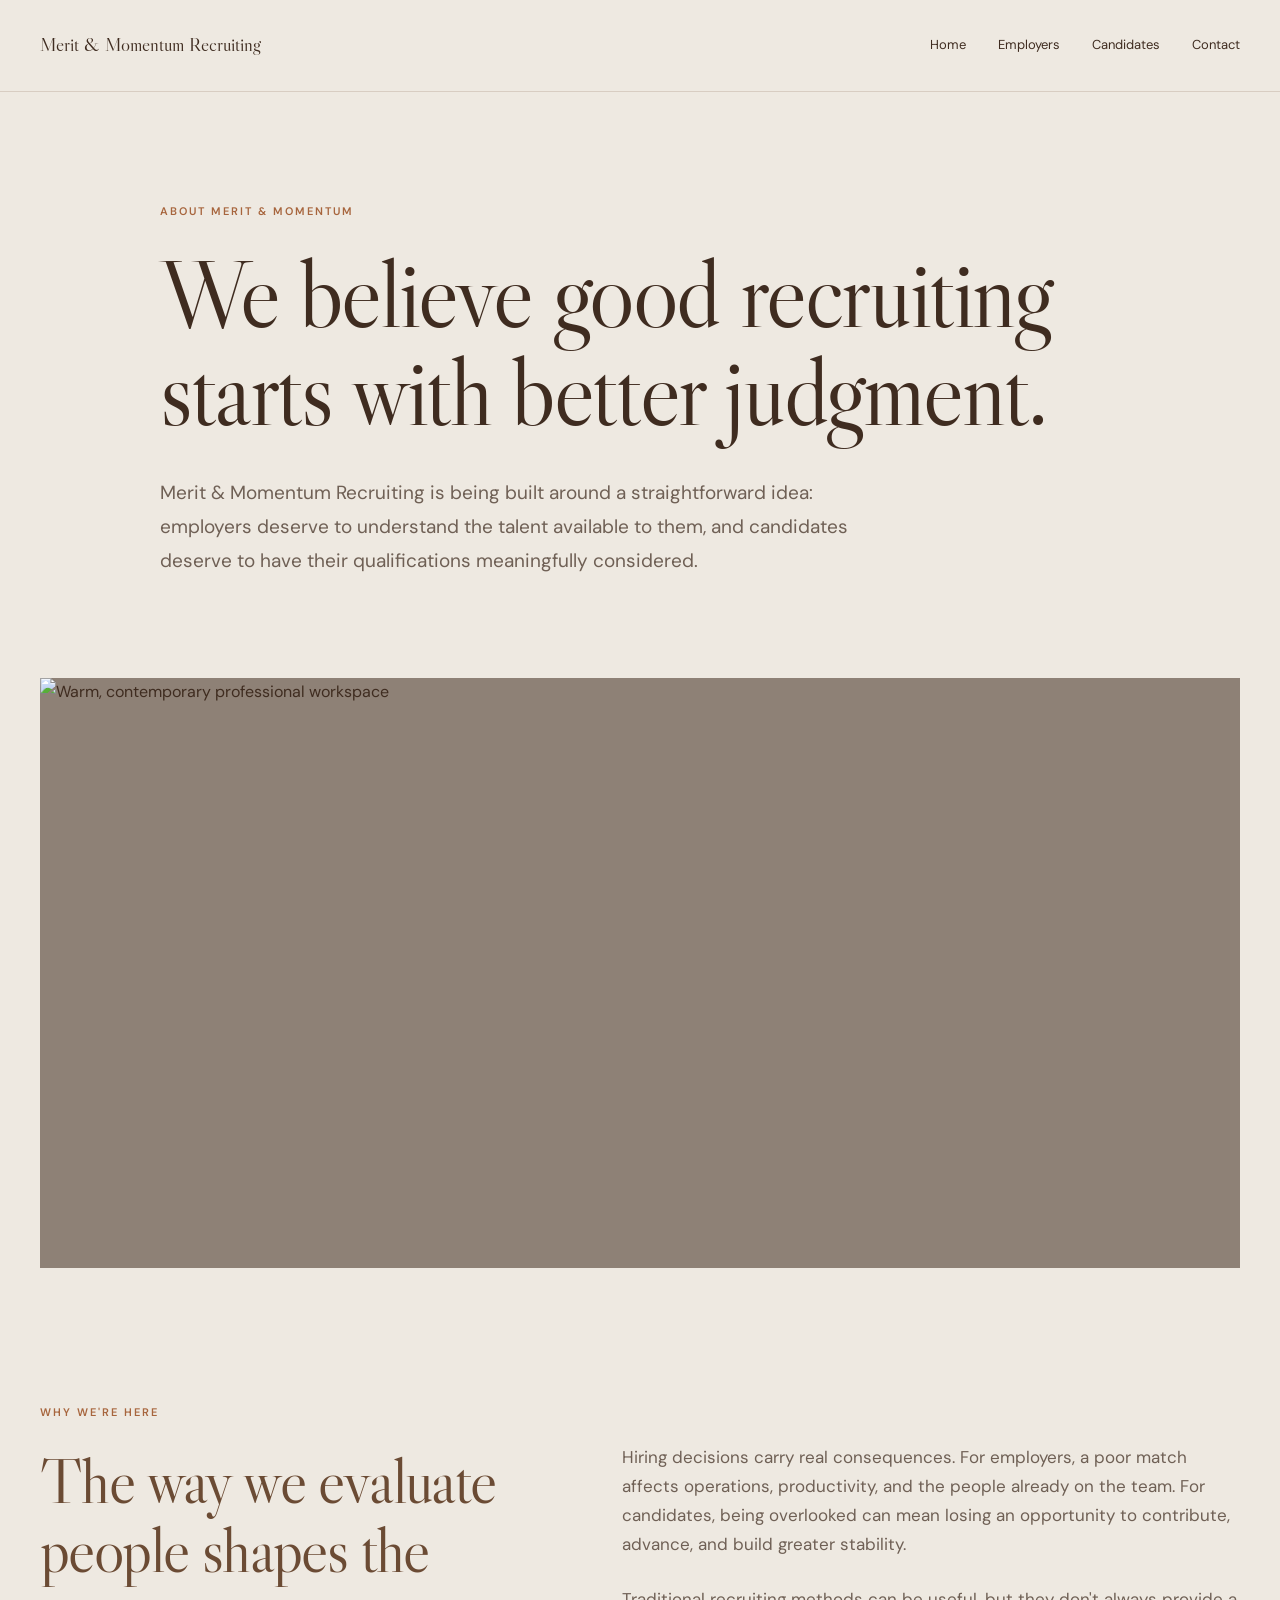
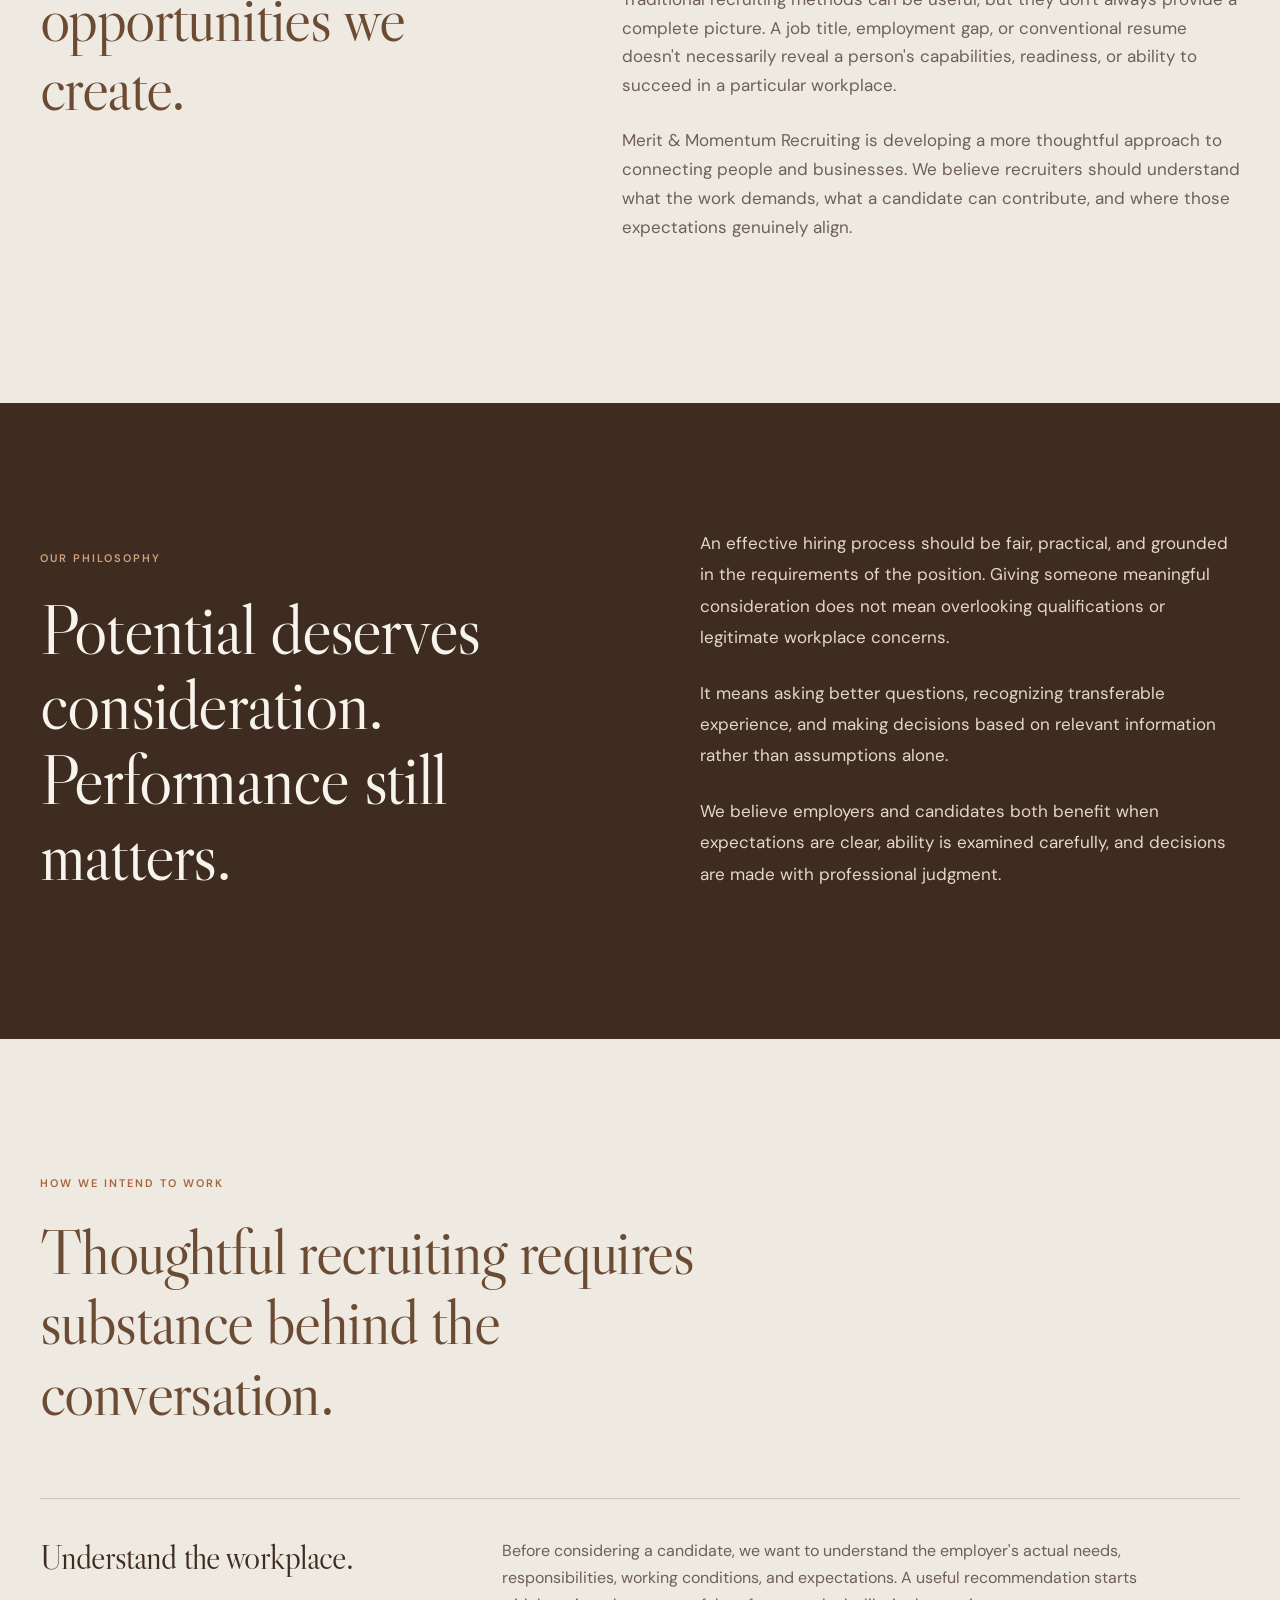
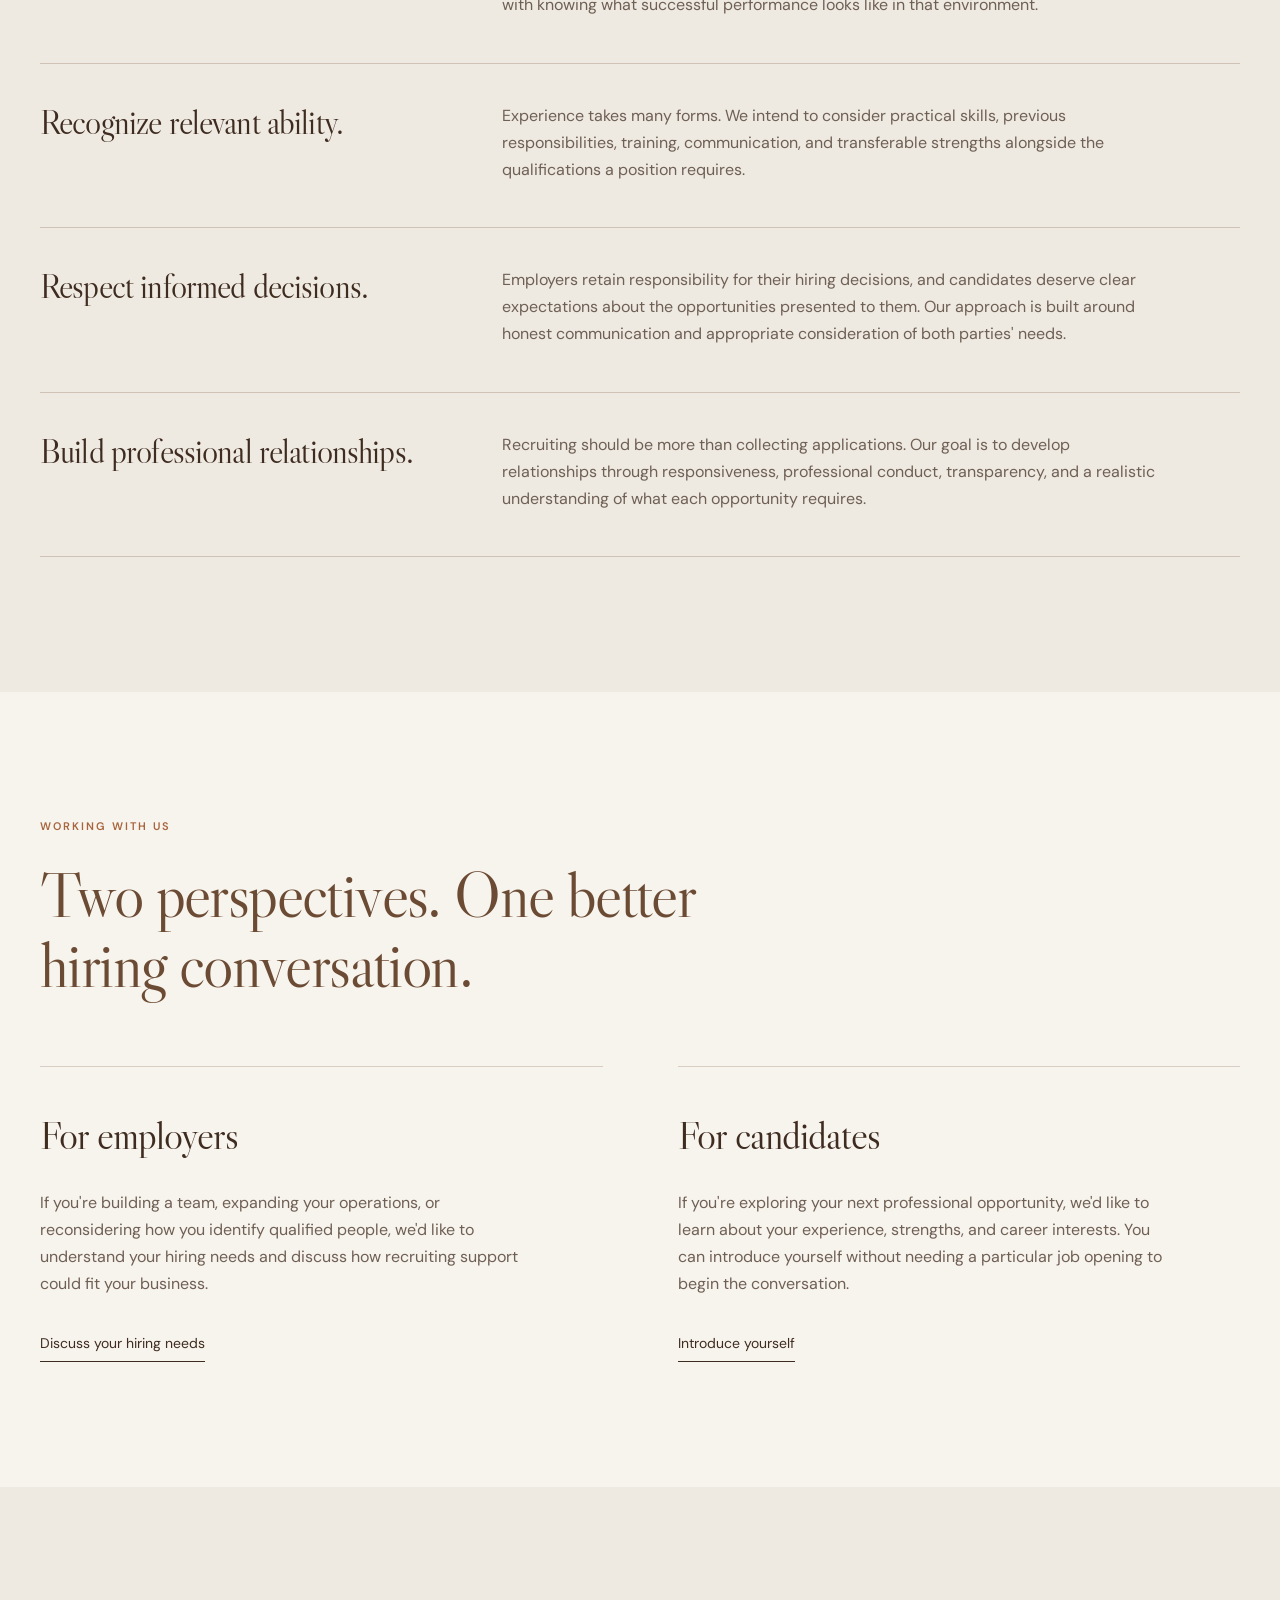
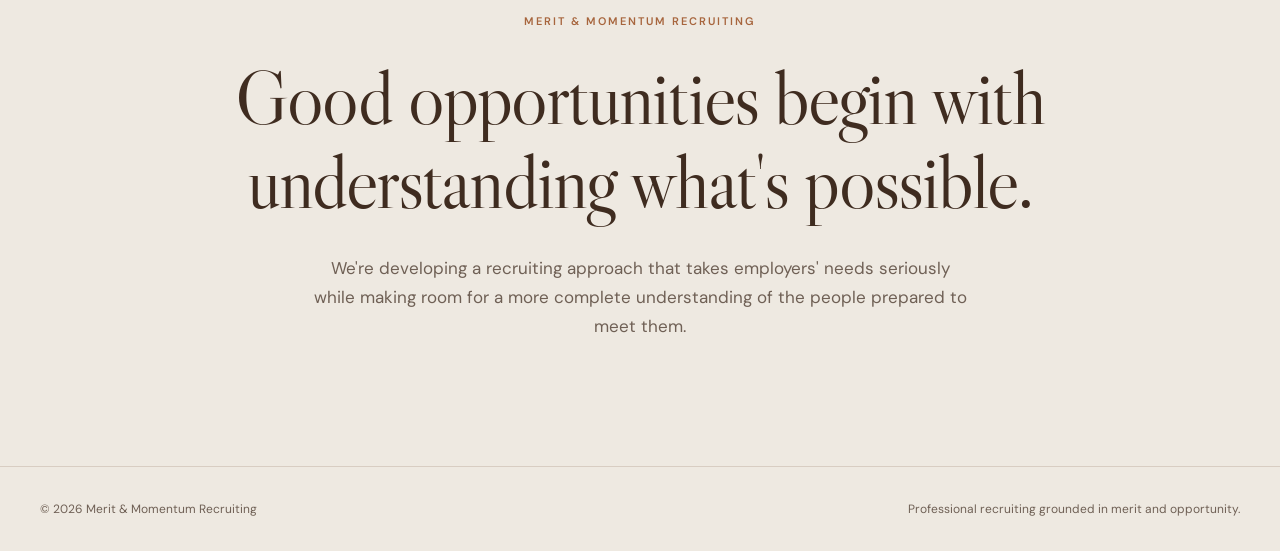
==== about.html @ ad8c329d "Add company About page This file contains the complete HTML structure for the About page of Merit & " ====
<!DOCTYPE html>
<html lang="en">
<head>
  <meta charset="UTF-8">
  <meta name="viewport" content="width=device-width, initial-scale=1">
  <meta name="description" content="Learn about Merit & Momentum Recruiting, our philosophy, and our approach to connecting employers with capable talent.">
  <title>About Us | Merit & Momentum Recruiting</title>

  <link rel="preconnect" href="https://fonts.googleapis.com">
  <link rel="preconnect" href="https://fonts.gstatic.com" crossorigin>
  <link href="https://fonts.googleapis.com/css2?family=DM+Sans:wght@400;500;600&family=Libre+Caslon+Display&display=swap" rel="stylesheet">

  <style>
    :root {
      --cream: #eee9e1;
      --light: #f7f3ed;
      --taupe: #c8beb3;
      --brown: #6b4b34;
      --dark: #3f2c20;
      --copper: #a7653d;
      --muted: #6f6055;
      --border: #d8cdc2;
    }

    * {
      box-sizing: border-box;
    }

    html {
      scroll-behavior: smooth;
    }

    body {
      margin: 0;
      background: var(--cream);
      color: var(--dark);
      font-family: "DM Sans", sans-serif;
      line-height: 1.7;
    }

    a {
      color: inherit;
      text-decoration: none;
    }

    a:focus-visible {
      outline: 2px solid var(--copper);
      outline-offset: 5px;
    }

    img {
      display: block;
      width: 100%;
    }

    .shell {
      width: min(1200px, calc(100% - 80px));
      margin: auto;
    }

    .eyebrow {
      text-transform: uppercase;
      letter-spacing: .18em;
      font-size: 11px;
      font-weight: 600;
      color: var(--copper);
      margin-bottom: 24px;
    }

    h1, h2, h3 {
      font-family: "Libre Caslon Display", serif;
      font-weight: 400;
      letter-spacing: -.025em;
    }

    header {
      min-height: 92px;
      display: flex;
      align-items: center;
      border-bottom: 1px solid var(--border);
    }

    .header-row {
      display: flex;
      align-items: center;
      justify-content: space-between;
      gap: 25px;
    }

    .brand {
      font-family: "Libre Caslon Display", serif;
      font-size: 19px;
    }

    nav {
      display: flex;
      gap: 32px;
      align-items: center;
      font-size: 13px;
    }

    nav a:hover {
      color: var(--copper);
    }

    .page-intro {
      padding: 110px 0 100px;
      max-width: 960px;
    }

    .page-intro h1 {
      font-size: clamp(62px, 7.5vw, 108px);
      line-height: 1.02;
      margin: 0 0 35px;
      max-width: 930px;
    }

    .page-intro p {
      font-size: 19px;
      line-height: 1.8;
      color: var(--muted);
      max-width: 740px;
      margin: 0;
    }

    .image-feature {
      height: 590px;
      overflow: hidden;
      background: #8e8176;
    }

    .image-feature img {
      height: 100%;
      object-fit: cover;
      object-position: center;
    }

    .story {
      padding: 135px 0;
      display: grid;
      grid-template-columns: .85fr 1.15fr;
      gap: 125px;
      align-items: start;
    }

    .story h2 {
      font-size: clamp(50px, 5vw, 75px);
      line-height: 1.08;
      color: var(--brown);
      margin: 0;
    }

    .story-copy {
      padding-top: 40px;
      color: var(--muted);
      font-size: 17px;
    }

    .story-copy p {
      margin: 0 0 26px;
    }

    .perspective {
      background: var(--dark);
      color: #f7f3ed;
      padding: 125px 0;
    }

    .perspective-layout {
      display: grid;
      grid-template-columns: 1fr 1fr;
      gap: 120px;
      align-items: center;
    }

    .perspective h2 {
      font-size: clamp(52px, 5.5vw, 82px);
      line-height: 1.07;
      margin: 0;
    }

    .perspective p {
      font-size: 17px;
      line-height: 1.85;
      color: #e2d7ce;
      margin: 0 0 24px;
    }

    .perspective .eyebrow {
      color: #cfa27e;
    }

    .principles {
      padding: 135px 0;
    }

    .principles-heading {
      max-width: 740px;
      margin-bottom: 70px;
    }

    .principles-heading h2 {
      font-size: clamp(50px, 5vw, 76px);
      line-height: 1.1;
      color: var(--brown);
      margin: 0;
    }

    .principle {
      display: grid;
      grid-template-columns: .7fr 1.3fr;
      gap: 65px;
      border-top: 1px solid #cfc2b6;
      padding: 38px 0 44px;
    }

    .principle:last-child {
      border-bottom: 1px solid #cfc2b6;
    }

    .principle h3 {
      font-size: 34px;
      line-height: 1.2;
      margin: 0;
    }

    .principle p {
      max-width: 660px;
      color: var(--muted);
      font-size: 16px;
      margin: 0;
    }

    .audiences {
      background: var(--light);
      padding: 125px 0;
    }

    .audiences-intro {
      max-width: 720px;
      margin-bottom: 65px;
    }

    .audiences-intro h2 {
      font-size: clamp(48px, 5vw, 75px);
      line-height: 1.1;
      color: var(--brown);
      margin: 0;
    }

    .audiences-grid {
      display: grid;
      grid-template-columns: 1fr 1fr;
      gap: 75px;
    }

    .audience {
      border-top: 1px solid var(--border);
      padding-top: 34px;
    }

    .audience h3 {
      font-size: 40px;
      margin: 0 0 20px;
    }

    .audience p {
      color: var(--muted);
      margin: 0 0 32px;
      font-size: 16px;
      max-width: 490px;
    }

    .text-link {
      display: inline-block;
      font-size: 14px;
      padding-bottom: 5px;
      border-bottom: 1px solid currentColor;
    }

    .text-link:hover {
      color: var(--copper);
    }

    .closing {
      text-align: center;
      padding: 125px 0;
    }

    .closing h2 {
      font-size: clamp(50px, 6vw, 83px);
      line-height: 1.1;
      max-width: 860px;
      margin: 0 auto 30px;
    }

    .closing p {
      color: var(--muted);
      max-width: 660px;
      margin: auto;
      font-size: 17px;
    }

    footer {
      border-top: 1px solid var(--border);
      padding: 32px 0;
      font-size: 12px;
      color: var(--muted);
    }

    .footer-row {
      display: flex;
      justify-content: space-between;
      gap: 25px;
    }

    @media(max-width: 900px) {
      .shell {
        width: min(100% - 40px, 1200px);
      }

      .story,
      .perspective-layout {
        grid-template-columns: 1fr;
        gap: 40px;
      }

      .story-copy {
        padding-top: 0;
      }

      .principle {
        grid-template-columns: 1fr;
        gap: 16px;
      }

      .audiences-grid {
        gap: 45px;
      }

      .image-feature {
        height: 420px;
      }

      .page-intro,
      .story,
      .perspective,
      .principles,
      .audiences,
      .closing {
        padding-top: 85px;
        padding-bottom: 85px;
      }
    }

    @media(max-width: 600px) {
      header {
        padding: 24px 0;
      }

      .header-row {
        flex-direction: column;
        align-items: flex-start;
      }

      nav {
        flex-wrap: wrap;
        gap: 16px 25px;
      }

      .page-intro p,
      .story-copy,
      .perspective p,
      .closing p {
        font-size: 15px;
      }

      .audiences-grid {
        grid-template-columns: 1fr;
      }

      .image-feature {
        height: 320px;
      }

      .footer-row {
        flex-direction: column;
      }
    }
  </style>
</head>

<body>

  <header>
    <div class="shell header-row">
      <a href="index.html" class="brand">
        Merit & Momentum Recruiting
      </a>

      <nav aria-label="Main navigation">
        <a href="index.html">Home</a>
        <a href="employers.html">Employers</a>
        <a href="candidates.html">Candidates</a>
        <a href="index.html#contact">Contact</a>
      </nav>
    </div>
  </header>

  <main>

    <section class="shell page-intro">
      <div class="eyebrow">About Merit & Momentum</div>

      <h1>We believe good recruiting starts with better judgment.</h1>

      <p>
        Merit & Momentum Recruiting is being built around
        a straightforward idea: employers deserve to understand
        the talent available to them, and candidates deserve
        to have their qualifications meaningfully considered.
      </p>
    </section>

    <section class="shell image-feature">
      <img
        src="https://images.unsplash.com/photo-1497366811353-6870744d04b2?auto=format&fit=crop&w=1800&q=88"
        alt="Warm, contemporary professional workspace"
      >
    </section>

    <section class="shell story">
      <div>
        <div class="eyebrow">Why we're here</div>

        <h2>The way we evaluate people shapes the opportunities we create.</h2>
      </div>

      <div class="story-copy">
        <p>
          Hiring decisions carry real consequences. For
          employers, a poor match affects operations,
          productivity, and the people already on the team.
          For candidates, being overlooked can mean losing
          an opportunity to contribute, advance, and build
          greater stability.
        </p>

        <p>
          Traditional recruiting methods can be useful,
          but they don't always provide a complete picture.
          A job title, employment gap, or conventional
          resume doesn't necessarily reveal a person's
          capabilities, readiness, or ability to succeed
          in a particular workplace.
        </p>

        <p>
          Merit & Momentum Recruiting is developing a
          more thoughtful approach to connecting people
          and businesses. We believe recruiters should
          understand what the work demands, what a
          candidate can contribute, and where those
          expectations genuinely align.
        </p>
      </div>
    </section>

    <section class="perspective">
      <div class="shell perspective-layout">
        <div>
          <div class="eyebrow">Our philosophy</div>

          <h2>Potential deserves consideration. Performance still matters.</h2>
        </div>

        <div>
          <p>
            An effective hiring process should be fair,
            practical, and grounded in the requirements
            of the position. Giving someone meaningful
            consideration does not mean overlooking
            qualifications or legitimate workplace concerns.
          </p>

          <p>
            It means asking better questions, recognizing
            transferable experience, and making decisions
            based on relevant information rather than
            assumptions alone.
          </p>

          <p>
            We believe employers and candidates both
            benefit when expectations are clear, ability
            is examined carefully, and decisions are
            made with professional judgment.
          </p>
        </div>
      </div>
    </section>

    <section class="shell principles">
      <div class="principles-heading">
        <div class="eyebrow">How we intend to work</div>

        <h2>Thoughtful recruiting requires substance behind the conversation.</h2>
      </div>

      <div class="principle">
        <h3>Understand the workplace.</h3>

        <p>
          Before considering a candidate, we want to
          understand the employer's actual needs,
          responsibilities, working conditions, and
          expectations. A useful recommendation starts
          with knowing what successful performance
          looks like in that environment.
        </p>
      </div>

      <div class="principle">
        <h3>Recognize relevant ability.</h3>

        <p>
          Experience takes many forms. We intend to
          consider practical skills, previous responsibilities,
          training, communication, and transferable strengths
          alongside the qualifications a position requires.
        </p>
      </div>

      <div class="principle">
        <h3>Respect informed decisions.</h3>

        <p>
          Employers retain responsibility for their
          hiring decisions, and candidates deserve clear
          expectations about the opportunities presented
          to them. Our approach is built around honest
          communication and appropriate consideration
          of both parties' needs.
        </p>
      </div>

      <div class="principle">
        <h3>Build professional relationships.</h3>

        <p>
          Recruiting should be more than collecting
          applications. Our goal is to develop relationships
          through responsiveness, professional conduct,
          transparency, and a realistic understanding
          of what each opportunity requires.
        </p>
      </div>
    </section>

    <section class="audiences">
      <div class="shell">
        <div class="audiences-intro">
          <div class="eyebrow">Working with us</div>

          <h2>Two perspectives. One better hiring conversation.</h2>
        </div>

        <div class="audiences-grid">
          <div class="audience">
            <h3>For employers</h3>

            <p>
              If you're building a team, expanding your
              operations, or reconsidering how you identify
              qualified people, we'd like to understand
              your hiring needs and discuss how recruiting
              support could fit your business.
            </p>

            <a href="employers.html" class="text-link">
              Discuss your hiring needs
            </a>
          </div>

          <div class="audience">
            <h3>For candidates</h3>

            <p>
              If you're exploring your next professional
              opportunity, we'd like to learn about
              your experience, strengths, and career
              interests. You can introduce yourself
              without needing a particular job opening
              to begin the conversation.
            </p>

            <a href="candidates.html" class="text-link">
              Introduce yourself
            </a>
          </div>
        </div>
      </div>
    </section>

    <section class="shell closing">
      <div class="eyebrow">Merit & Momentum Recruiting</div>

      <h2>Good opportunities begin with understanding what's possible.</h2>

      <p>
        We're developing a recruiting approach that
        takes employers' needs seriously while making
        room for a more complete understanding of
        the people prepared to meet them.
      </p>
    </section>

  </main>

  <footer>
    <div class="shell footer-row">
      <span>© 2026 Merit & Momentum Recruiting</span>
      <span>Professional recruiting grounded in merit and opportunity.</span>
    </div>
  </footer>

</body>
</html>
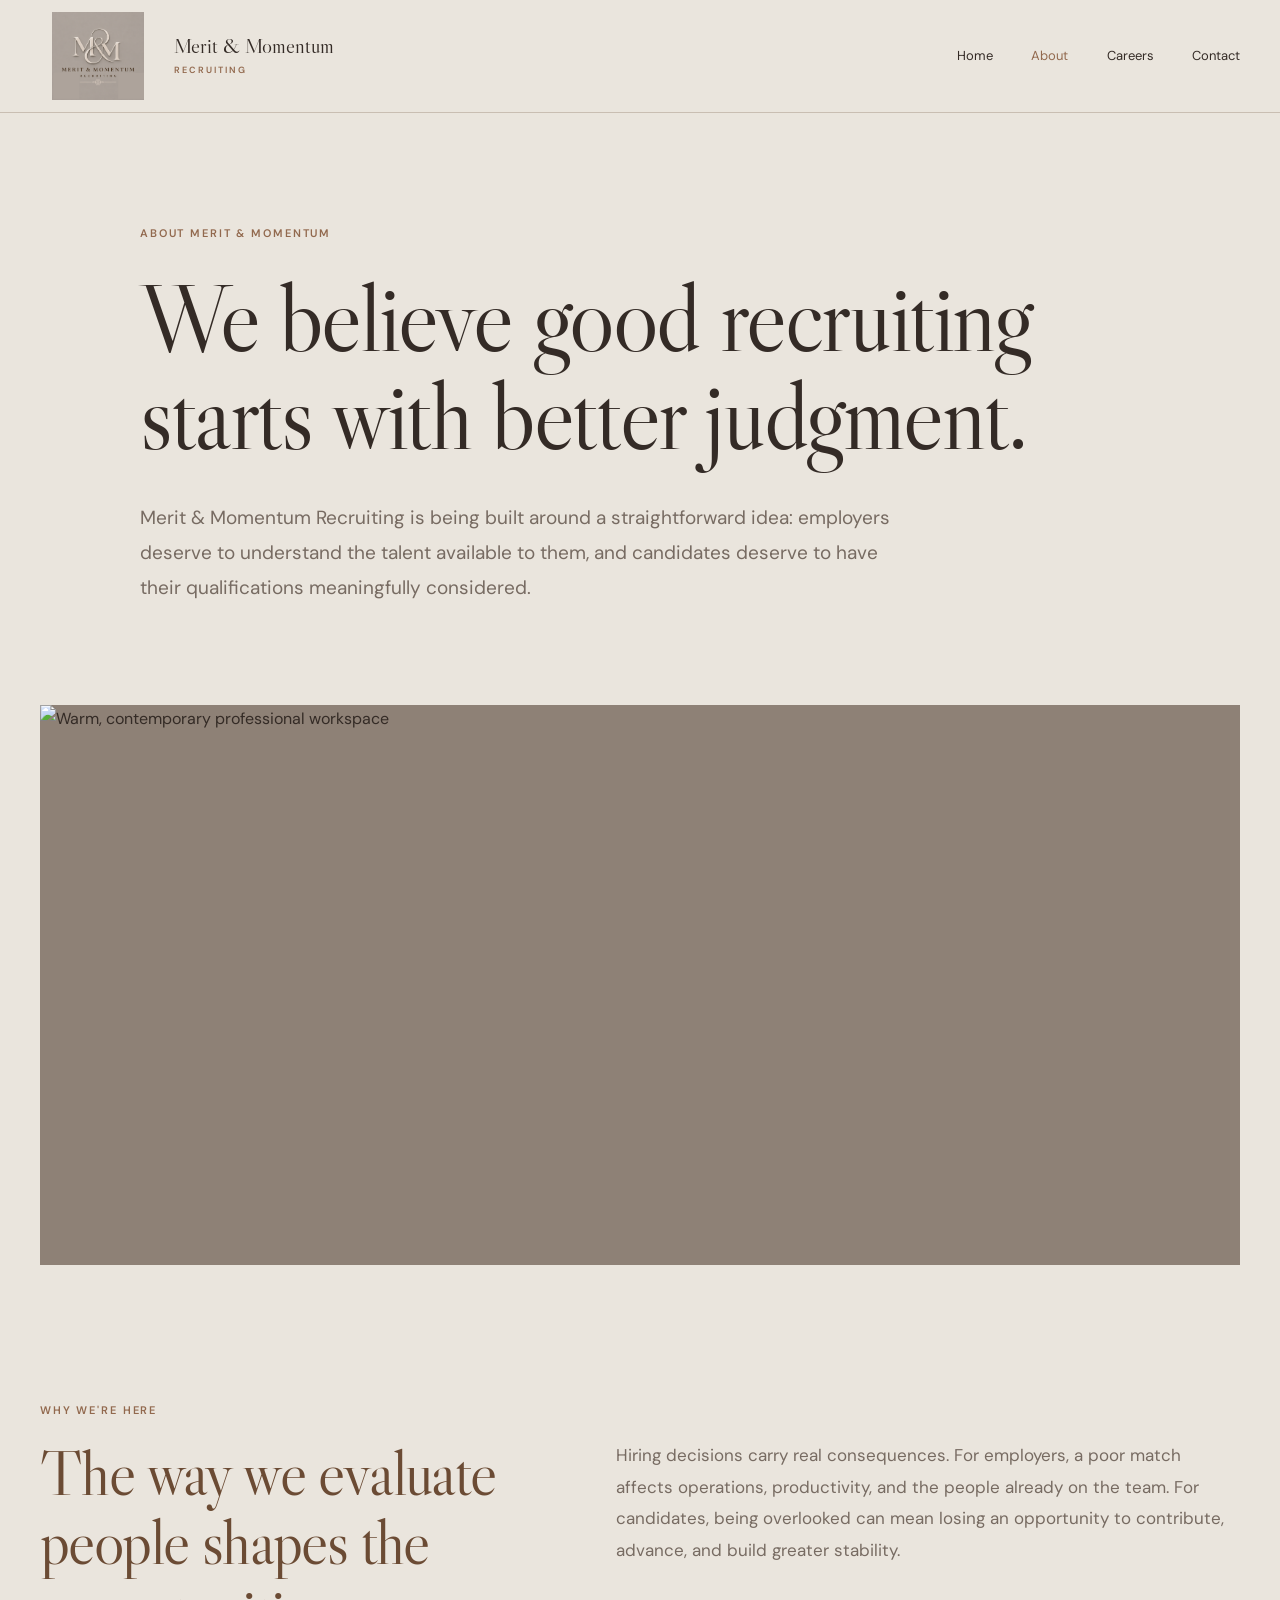
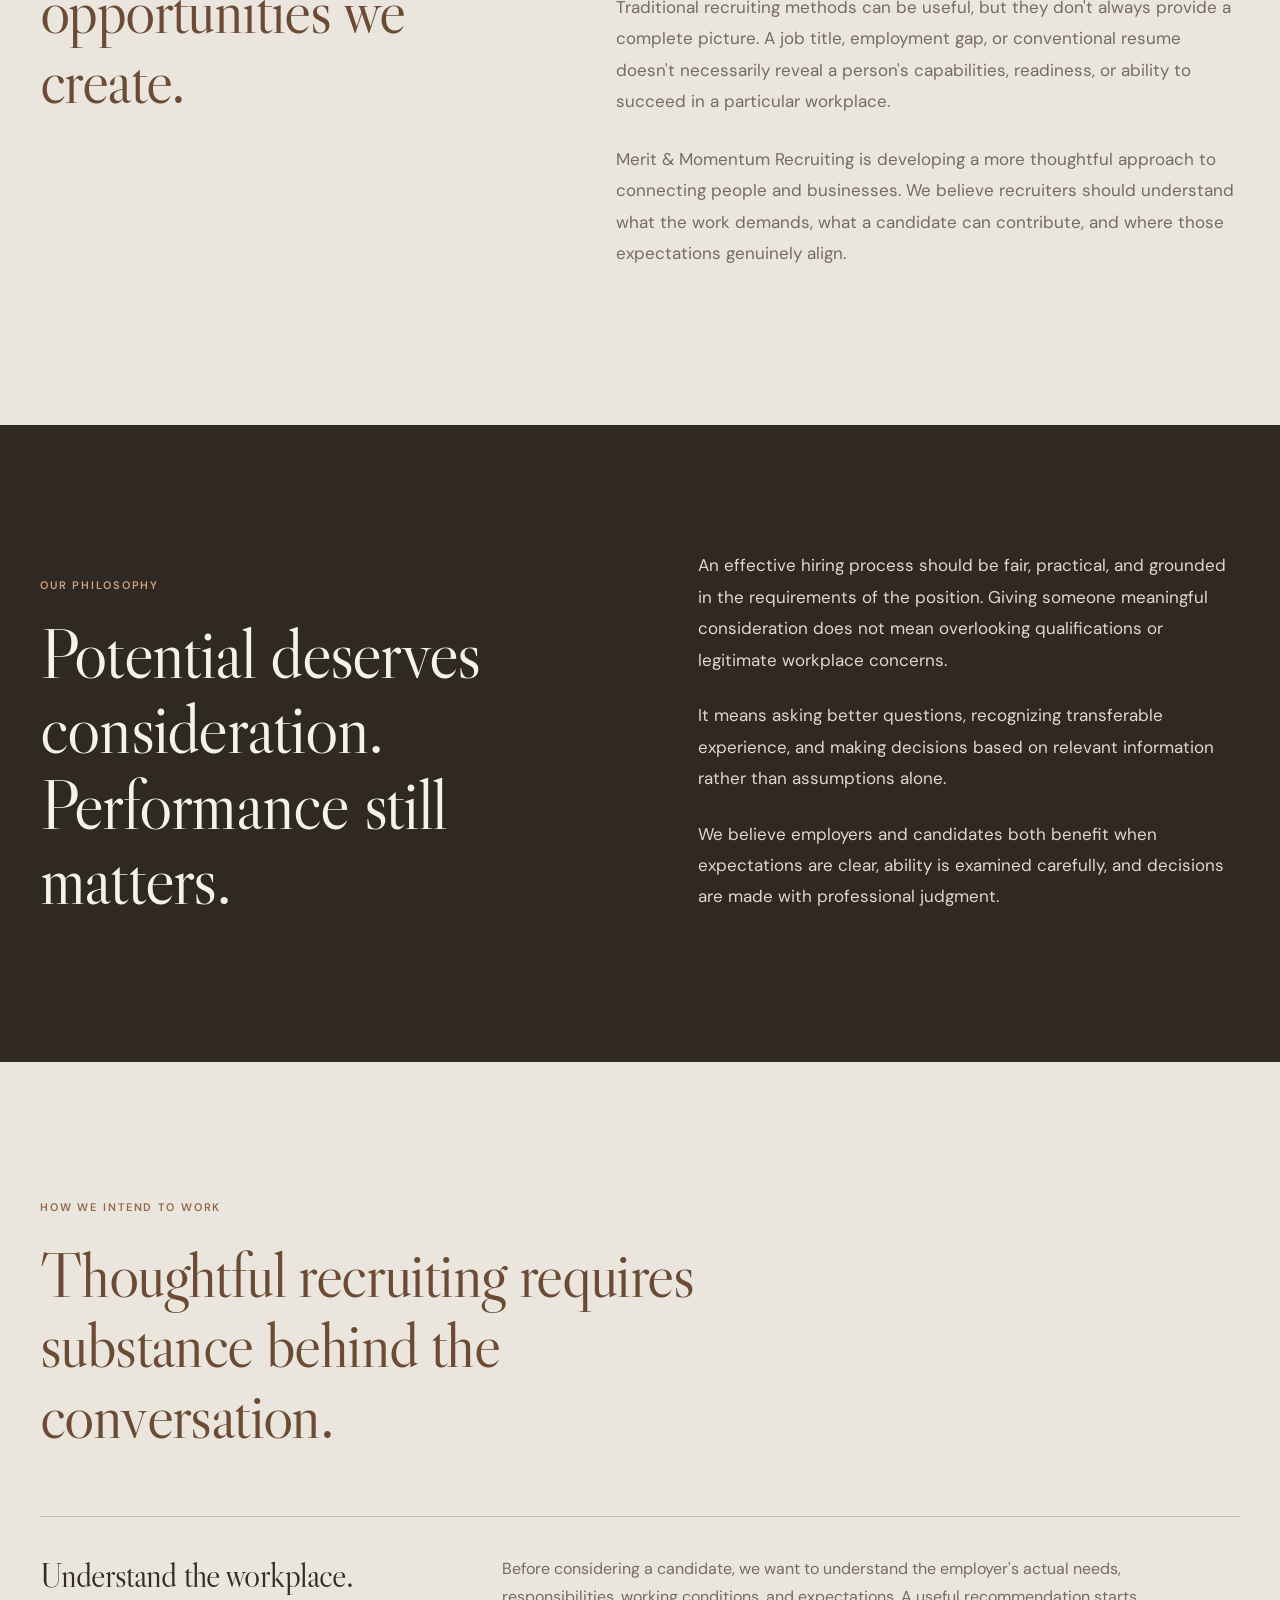
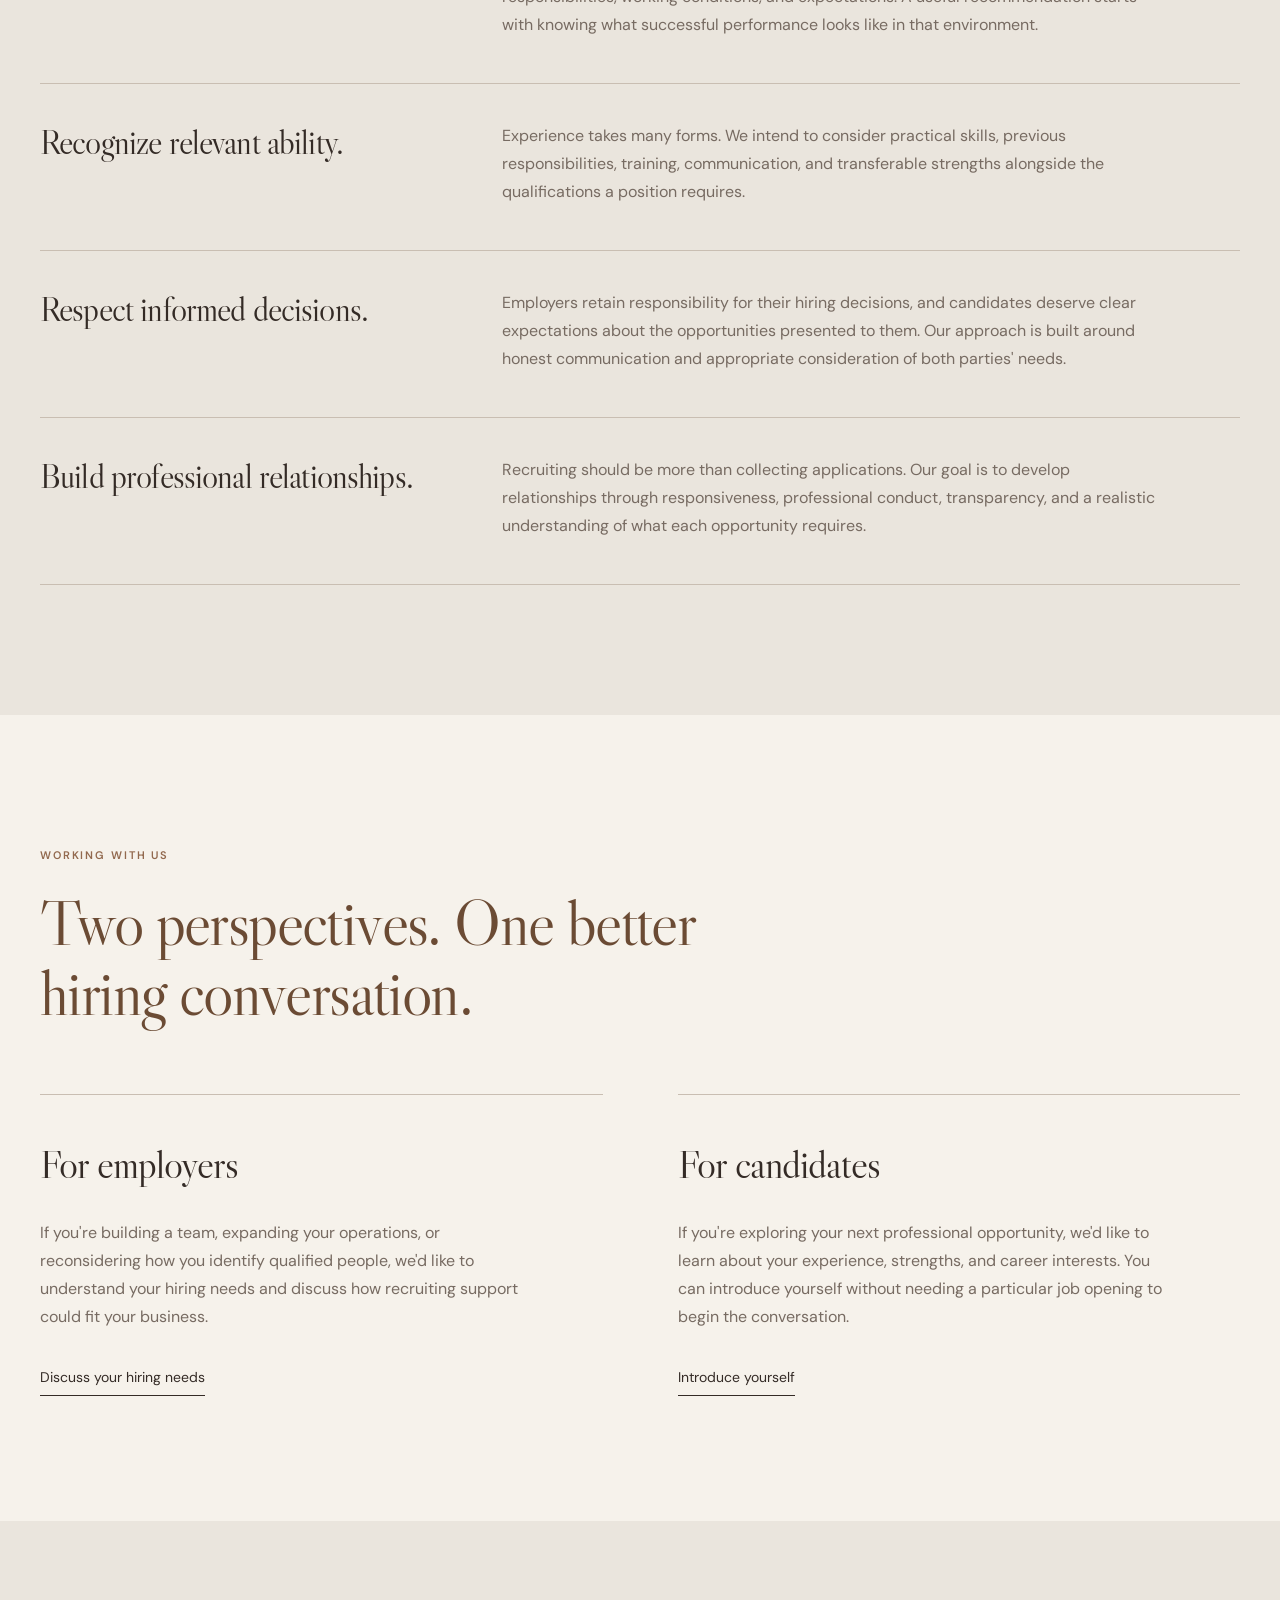
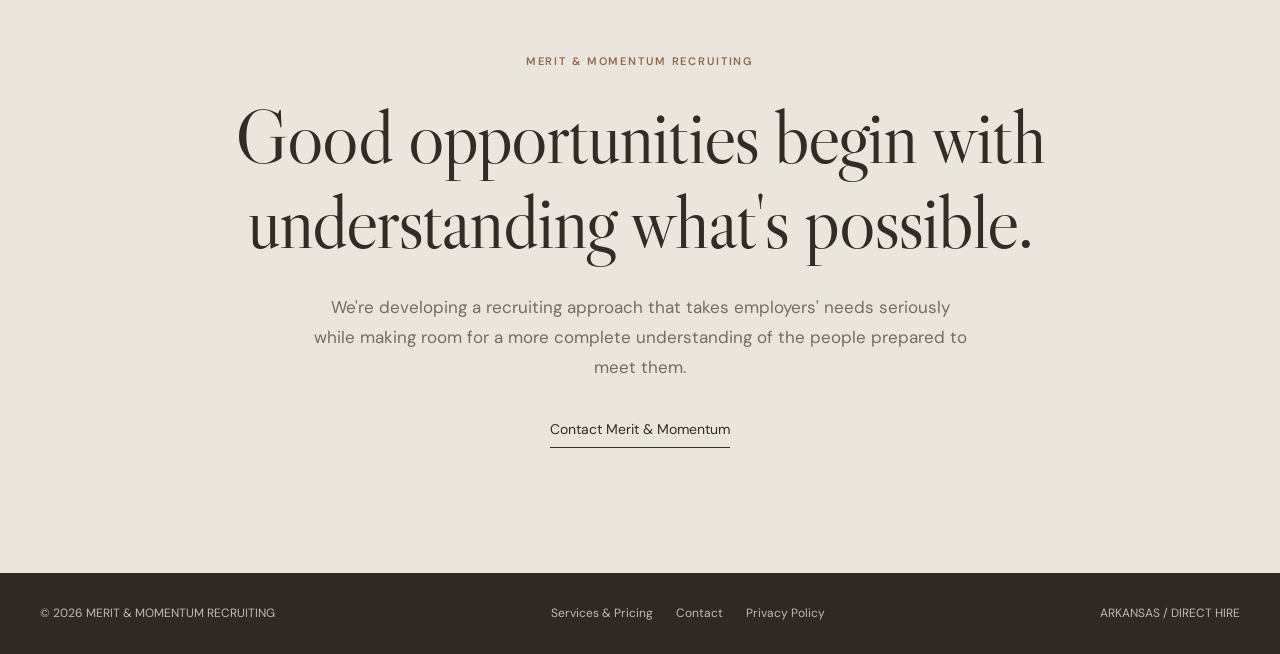
==== commit 79ad81ab: "Update About page branding and navigation" ====
--- a/about.html
+++ b/about.html
@@ -4,7 +4,9 @@
 <head>
   <meta charset="UTF-8">
   <meta name="viewport" content="width=device-width, initial-scale=1">
-  <meta name="description" content="Learn about Merit & Momentum Recruiting, our philosophy, and our approach to connecting employers with capable talent.">
+
+  <meta name="description" content="Learn about Merit & Momentum Recruiting, our commitment to meaningful employment opportunities, and our approach to direct hire recruiting throughout Arkansas.">
+
   <title>About Us | Merit & Momentum Recruiting</title>
 
   <link rel="preconnect" href="https://fonts.googleapis.com">
@@ -13,14 +15,17 @@
 
   <style>
     :root {
-      --cream: #eee9e1;
-      --light: #f7f3ed;
+      --paper: #eae5dd;
+      --milk: #f6f2eb;
       --taupe: #c8beb3;
+      --ink: #342b26;
       --brown: #6b4b34;
-      --dark: #3f2c20;
-      --copper: #a7653d;
-      --muted: #6f6055;
-      --border: #d8cdc2;
+      --bronze: #92694e;
+      --muted: #776b62;
+      --night: #302823;
+      --line: #c9beb2;
+      --serif: "Libre Caslon Display", Georgia, serif;
+      --sans: "DM Sans", Arial, sans-serif;
     }
 
     * {
@@ -33,10 +38,11 @@
 
     body {
       margin: 0;
-      background: var(--cream);
-      color: var(--dark);
-      font-family: "DM Sans", sans-serif;
-      line-height: 1.7;
+      background: var(--paper);
+      color: var(--ink);
+      font-family: var(--sans);
+      line-height: 1.75;
+      -webkit-font-smoothing: antialiased;
     }
 
     a {
@@ -45,102 +51,155 @@
     }
 
     a:focus-visible {
-      outline: 2px solid var(--copper);
-      outline-offset: 5px;
+      outline: 2px solid var(--bronze);
+      outline-offset: 4px;
     }
 
     img {
       display: block;
-      width: 100%;
-    }
-
-    .shell {
+      max-width: 100%;
+    }
+
+    .wrap {
       width: min(1200px, calc(100% - 80px));
-      margin: auto;
-    }
-
-    .eyebrow {
-      text-transform: uppercase;
-      letter-spacing: .18em;
+      margin: 0 auto;
+    }
+
+    .caps {
+      color: var(--bronze);
       font-size: 11px;
       font-weight: 600;
-      color: var(--copper);
-      margin-bottom: 24px;
+      letter-spacing: .17em;
+      text-transform: uppercase;
     }
 
     h1, h2, h3 {
-      font-family: "Libre Caslon Display", serif;
+      font-family: var(--serif);
       font-weight: 400;
       letter-spacing: -.025em;
     }
 
+    .text-link {
+      display: inline-block;
+      font-size: 14px;
+      padding-bottom: 6px;
+      border-bottom: 1px solid currentColor;
+      transition: color .2s ease;
+    }
+
+    .text-link:hover {
+      color: var(--bronze);
+    }
+
+    /* SHARED BRAND HEADER */
+
     header {
-      min-height: 92px;
+      border-bottom: 1px solid var(--line);
+      background: var(--paper);
+    }
+
+    .topbar {
+      min-height: 112px;
+      display: flex;
+      justify-content: space-between;
+      align-items: center;
+      gap: 28px;
+    }
+
+    .brand {
       display: flex;
       align-items: center;
-      border-bottom: 1px solid var(--border);
-    }
-
-    .header-row {
+      gap: 18px;
+      min-width: 0;
+    }
+
+    .brand-logo {
+      display: block;
+      width: 116px;
+      height: 88px;
+      object-fit: contain;
+      flex-shrink: 0;
+    }
+
+    .brand-text {
+      display: flex;
+      flex-direction: column;
+      gap: 5px;
+    }
+
+    .brand-text strong {
+      font: 400 21px/1.15 var(--serif);
+      color: var(--ink);
+    }
+
+    .brand-text small {
+      font-size: 9px;
+      letter-spacing: .22em;
+      font-weight: 600;
+      color: var(--bronze);
+    }
+
+    nav {
       display: flex;
       align-items: center;
-      justify-content: space-between;
-      gap: 25px;
-    }
-
-    .brand {
-      font-family: "Libre Caslon Display", serif;
-      font-size: 19px;
-    }
-
-    nav {
-      display: flex;
-      gap: 32px;
-      align-items: center;
+      gap: clamp(18px, 3vw, 46px);
+      flex-wrap: wrap;
+    }
+
+    nav a {
       font-size: 13px;
-    }
-
-    nav a:hover {
-      color: var(--copper);
-    }
+      padding: 8px 0;
+      white-space: nowrap;
+    }
+
+    nav a:hover,
+    nav a[aria-current="page"] {
+      color: var(--bronze);
+    }
+
+    /* PAGE INTRODUCTION */
 
     .page-intro {
-      padding: 110px 0 100px;
-      max-width: 960px;
+      padding: 105px 0 100px;
+      max-width: 1000px;
     }
 
     .page-intro h1 {
       font-size: clamp(62px, 7.5vw, 108px);
       line-height: 1.02;
-      margin: 0 0 35px;
-      max-width: 930px;
+      margin: 23px 0 35px;
+      max-width: 940px;
     }
 
     .page-intro p {
       font-size: 19px;
-      line-height: 1.8;
+      line-height: 1.85;
       color: var(--muted);
-      max-width: 740px;
+      max-width: 750px;
       margin: 0;
     }
 
+    /* FEATURE PHOTOGRAPH */
+
     .image-feature {
-      height: 590px;
+      height: 560px;
+      background: #8e8176;
       overflow: hidden;
-      background: #8e8176;
     }
 
     .image-feature img {
+      width: 100%;
       height: 100%;
       object-fit: cover;
-      object-position: center;
-    }
+    }
+
+    /* WHY WE EXIST */
 
     .story {
-      padding: 135px 0;
+      padding: 130px 0;
       display: grid;
       grid-template-columns: .85fr 1.15fr;
-      gap: 125px;
+      gap: 115px;
       align-items: start;
     }
 
@@ -148,36 +207,43 @@
       font-size: clamp(50px, 5vw, 75px);
       line-height: 1.08;
       color: var(--brown);
-      margin: 0;
+      margin: 15px 0 0;
     }
 
     .story-copy {
-      padding-top: 40px;
+      padding-top: 45px;
       color: var(--muted);
       font-size: 17px;
+      line-height: 1.85;
     }
 
     .story-copy p {
       margin: 0 0 26px;
     }
 
+    /* OUR PHILOSOPHY */
+
     .perspective {
-      background: var(--dark);
-      color: #f7f3ed;
+      background: var(--night);
+      color: var(--milk);
       padding: 125px 0;
     }
 
     .perspective-layout {
       display: grid;
       grid-template-columns: 1fr 1fr;
-      gap: 120px;
+      gap: 115px;
       align-items: center;
+    }
+
+    .perspective .caps {
+      color: #cfa27e;
     }
 
     .perspective h2 {
       font-size: clamp(52px, 5.5vw, 82px);
       line-height: 1.07;
-      margin: 0;
+      margin: 18px 0 0;
     }
 
     .perspective p {
@@ -187,36 +253,34 @@
       margin: 0 0 24px;
     }
 
-    .perspective .eyebrow {
-      color: #cfa27e;
-    }
+    /* OUR APPROACH */
 
     .principles {
-      padding: 135px 0;
+      padding: 130px 0;
     }
 
     .principles-heading {
-      max-width: 740px;
-      margin-bottom: 70px;
+      max-width: 760px;
+      margin-bottom: 65px;
     }
 
     .principles-heading h2 {
       font-size: clamp(50px, 5vw, 76px);
       line-height: 1.1;
       color: var(--brown);
-      margin: 0;
+      margin: 20px 0 0;
     }
 
     .principle {
       display: grid;
       grid-template-columns: .7fr 1.3fr;
       gap: 65px;
-      border-top: 1px solid #cfc2b6;
+      border-top: 1px solid var(--line);
       padding: 38px 0 44px;
     }
 
     .principle:last-child {
-      border-bottom: 1px solid #cfc2b6;
+      border-bottom: 1px solid var(--line);
     }
 
     .principle h3 {
@@ -232,13 +296,15 @@
       margin: 0;
     }
 
+    /* EMPLOYER AND CANDIDATE PATHWAYS */
+
     .audiences {
-      background: var(--light);
+      background: var(--milk);
       padding: 125px 0;
     }
 
     .audiences-intro {
-      max-width: 720px;
+      max-width: 750px;
       margin-bottom: 65px;
     }
 
@@ -246,7 +312,7 @@
       font-size: clamp(48px, 5vw, 75px);
       line-height: 1.1;
       color: var(--brown);
-      margin: 0;
+      margin: 20px 0 0;
     }
 
     .audiences-grid {
@@ -256,7 +322,7 @@
     }
 
     .audience {
-      border-top: 1px solid var(--border);
+      border-top: 1px solid var(--line);
       padding-top: 34px;
     }
 
@@ -272,16 +338,7 @@
       max-width: 490px;
     }
 
-    .text-link {
-      display: inline-block;
-      font-size: 14px;
-      padding-bottom: 5px;
-      border-bottom: 1px solid currentColor;
-    }
-
-    .text-link:hover {
-      color: var(--copper);
-    }
+    /* CLOSING */
 
     .closing {
       text-align: center;
@@ -292,32 +349,57 @@
       font-size: clamp(50px, 6vw, 83px);
       line-height: 1.1;
       max-width: 860px;
-      margin: 0 auto 30px;
+      margin: 20px auto 30px;
     }
 
     .closing p {
       color: var(--muted);
       max-width: 660px;
-      margin: auto;
+      margin: 0 auto 32px;
       font-size: 17px;
     }
 
+    /* FOOTER */
+
     footer {
-      border-top: 1px solid var(--border);
-      padding: 32px 0;
-      font-size: 12px;
-      color: var(--muted);
+      background: var(--night);
+      color: #c6b9ad;
     }
 
     .footer-row {
+      padding: 30px 0;
       display: flex;
       justify-content: space-between;
+      align-items: center;
       gap: 25px;
-    }
-
-    @media(max-width: 900px) {
-      .shell {
+      flex-wrap: wrap;
+      font-size: 12px;
+    }
+
+    .footer-links {
+      display: flex;
+      flex-wrap: wrap;
+      gap: 23px;
+    }
+
+    .footer-links a:hover {
+      color: white;
+    }
+
+    /* TABLET */
+
+    @media (max-width: 900px) {
+      .wrap {
         width: min(100% - 40px, 1200px);
+      }
+
+      .topbar {
+        flex-wrap: wrap;
+        padding: 20px 0;
+      }
+
+      nav {
+        width: 100%;
       }
 
       .story,
@@ -354,19 +436,33 @@
       }
     }
 
-    @media(max-width: 600px) {
-      header {
-        padding: 24px 0;
-      }
-
-      .header-row {
-        flex-direction: column;
-        align-items: flex-start;
+    /* MOBILE */
+
+    @media (max-width: 600px) {
+      .wrap {
+        width: calc(100% - 36px);
+      }
+
+      .brand-logo {
+        width: 88px;
+        height: 68px;
+      }
+
+      .brand-text strong {
+        font-size: 17px;
+      }
+
+      .brand-text small {
+        font-size: 8px;
       }
 
       nav {
-        flex-wrap: wrap;
-        gap: 16px 25px;
+        justify-content: space-between;
+        gap: 12px;
+      }
+
+      nav a {
+        font-size: 12px;
       }
 
       .page-intro p,
@@ -386,61 +482,106 @@
 
       .footer-row {
         flex-direction: column;
-      }
-    }
+        align-items: flex-start;
+      }
+    }
+
   </style>
 </head>
 
 <body>
 
+  <!-- SHARED HEADER -->
+
   <header>
-    <div class="shell header-row">
-      <a href="index.html" class="brand">
-        Merit & Momentum Recruiting
+    <div class="wrap topbar">
+
+      <a
+        class="brand"
+        href="index.html"
+        aria-label="Merit and Momentum Recruiting homepage"
+      >
+
+        <img
+          class="brand-logo"
+          src="merit-momentum-logo.png"
+          alt="Merit & Momentum Recruiting logo"
+          width="116"
+          height="88"
+        >
+
+        <span class="brand-text">
+          <strong>Merit &amp; Momentum</strong>
+          <small>RECRUITING</small>
+        </span>
+
       </a>
 
       <nav aria-label="Main navigation">
         <a href="index.html">Home</a>
-        <a href="employers.html">Employers</a>
-        <a href="candidates.html">Candidates</a>
-        <a href="index.html#contact">Contact</a>
+        <a href="about.html" aria-current="page">About</a>
+        <a href="careers.html">Careers</a>
+        <a href="contact.html">Contact</a>
       </nav>
+
     </div>
   </header>
 
   <main>
 
-    <section class="shell page-intro">
-      <div class="eyebrow">About Merit & Momentum</div>
-
-      <h1>We believe good recruiting starts with better judgment.</h1>
+    <!-- INTRODUCTION -->
+
+    <section class="wrap page-intro">
+
+      <span class="caps">
+        About Merit &amp; Momentum
+      </span>
+
+      <h1>
+        We believe good recruiting starts with better judgment.
+      </h1>
 
       <p>
-        Merit & Momentum Recruiting is being built around
+        Merit &amp; Momentum Recruiting is being built around
         a straightforward idea: employers deserve to understand
         the talent available to them, and candidates deserve
         to have their qualifications meaningfully considered.
       </p>
+
     </section>
 
-    <section class="shell image-feature">
+    <!-- FEATURE PHOTOGRAPH -->
+
+    <div class="wrap image-feature">
+
       <img
         src="https://images.unsplash.com/photo-1497366811353-6870744d04b2?auto=format&fit=crop&w=1800&q=88"
         alt="Warm, contemporary professional workspace"
       >
-    </section>
-
-    <section class="shell story">
+
+    </div>
+
+    <!-- WHY WE EXIST -->
+
+    <section class="wrap story">
+
       <div>
-        <div class="eyebrow">Why we're here</div>
-
-        <h2>The way we evaluate people shapes the opportunities we create.</h2>
+
+        <span class="caps">
+          Why we're here
+        </span>
+
+        <h2>
+          The way we evaluate people shapes the opportunities we create.
+        </h2>
+
       </div>
 
       <div class="story-copy">
+
         <p>
-          Hiring decisions carry real consequences. For
-          employers, a poor match affects operations,
+          Hiring decisions carry real consequences.
+          For employers, a poor match affects operations,
           productivity, and the people already on the team.
           For candidates, being overlooked can mean losing
           an opportunity to contribute, advance, and build
@@ -457,25 +598,39 @@
         </p>
 
         <p>
-          Merit & Momentum Recruiting is developing a
-          more thoughtful approach to connecting people
+          Merit &amp; Momentum Recruiting is developing
+          a more thoughtful approach to connecting people
           and businesses. We believe recruiters should
           understand what the work demands, what a
           candidate can contribute, and where those
           expectations genuinely align.
         </p>
-      </div>
+
+      </div>
+
     </section>
 
+    <!-- OUR PHILOSOPHY -->
+
     <section class="perspective">
-      <div class="shell perspective-layout">
+
+      <div class="wrap perspective-layout">
+
         <div>
-          <div class="eyebrow">Our philosophy</div>
-
-          <h2>Potential deserves consideration. Performance still matters.</h2>
+
+          <span class="caps">
+            Our philosophy
+          </span>
+
+          <h2>
+            Potential deserves consideration.
+            Performance still matters.
+          </h2>
+
         </div>
 
         <div>
+
           <p>
             An effective hiring process should be fair,
             practical, and grounded in the requirements
@@ -497,42 +652,61 @@
             is examined carefully, and decisions are
             made with professional judgment.
           </p>
+
         </div>
-      </div>
+
+      </div>
+
     </section>
 
-    <section class="shell principles">
+    <!-- OUR APPROACH -->
+
+    <section class="wrap principles">
+
       <div class="principles-heading">
-        <div class="eyebrow">How we intend to work</div>
-
-        <h2>Thoughtful recruiting requires substance behind the conversation.</h2>
+
+        <span class="caps">
+          How we intend to work
+        </span>
+
+        <h2>
+          Thoughtful recruiting requires substance
+          behind the conversation.
+        </h2>
+
       </div>
 
       <div class="principle">
+
         <h3>Understand the workplace.</h3>
 
         <p>
-          Before considering a candidate, we want to
-          understand the employer's actual needs,
+          Before considering a candidate, we want
+          to understand the employer's actual needs,
           responsibilities, working conditions, and
           expectations. A useful recommendation starts
           with knowing what successful performance
           looks like in that environment.
         </p>
+
       </div>
 
       <div class="principle">
+
         <h3>Recognize relevant ability.</h3>
 
         <p>
           Experience takes many forms. We intend to
           consider practical skills, previous responsibilities,
-          training, communication, and transferable strengths
-          alongside the qualifications a position requires.
+          training, communication, and transferable
+          strengths alongside the qualifications
+          a position requires.
         </p>
+
       </div>
 
       <div class="principle">
+
         <h3>Respect informed decisions.</h3>
 
         <p>
@@ -543,9 +717,11 @@
           communication and appropriate consideration
           of both parties' needs.
         </p>
+
       </div>
 
       <div class="principle">
+
         <h3>Build professional relationships.</h3>
 
         <p>
@@ -555,19 +731,33 @@
           transparency, and a realistic understanding
           of what each opportunity requires.
         </p>
-      </div>
+
+      </div>
+
     </section>
 
+    <!-- EMPLOYERS AND CANDIDATES -->
+
     <section class="audiences">
-      <div class="shell">
+
+      <div class="wrap">
+
         <div class="audiences-intro">
-          <div class="eyebrow">Working with us</div>
-
-          <h2>Two perspectives. One better hiring conversation.</h2>
+
+          <span class="caps">
+            Working with us
+          </span>
+
+          <h2>
+            Two perspectives. One better hiring conversation.
+          </h2>
+
         </div>
 
         <div class="audiences-grid">
+
           <div class="audience">
+
             <h3>For employers</h3>
 
             <p>
@@ -578,51 +768,106 @@
               support could fit your business.
             </p>
 
-            <a href="employers.html" class="text-link">
+            <a
+              href="employers.html"
+              class="text-link"
+            >
               Discuss your hiring needs
             </a>
+
           </div>
 
           <div class="audience">
+
             <h3>For candidates</h3>
 
             <p>
               If you're exploring your next professional
-              opportunity, we'd like to learn about
-              your experience, strengths, and career
-              interests. You can introduce yourself
-              without needing a particular job opening
-              to begin the conversation.
+              opportunity, we'd like to learn about your
+              experience, strengths, and career interests.
+              You can introduce yourself without needing
+              a particular job opening to begin
+              the conversation.
             </p>
 
-            <a href="candidates.html" class="text-link">
+            <a
+              href="candidates.html"
+              class="text-link"
+            >
               Introduce yourself
             </a>
+
           </div>
+
         </div>
-      </div>
+
+      </div>
+
     </section>
 
-    <section class="shell closing">
-      <div class="eyebrow">Merit & Momentum Recruiting</div>
-
-      <h2>Good opportunities begin with understanding what's possible.</h2>
+    <!-- CLOSING -->
+
+    <section class="wrap closing">
+
+      <span class="caps">
+        Merit &amp; Momentum Recruiting
+      </span>
+
+      <h2>
+        Good opportunities begin with understanding
+        what's possible.
+      </h2>
 
       <p>
-        We're developing a recruiting approach that
-        takes employers' needs seriously while making
-        room for a more complete understanding of
-        the people prepared to meet them.
+        We're developing a recruiting approach that takes
+        employers' needs seriously while making room
+        for a more complete understanding of the
+        people prepared to meet them.
       </p>
+
+      <a
+        href="contact.html"
+        class="text-link"
+      >
+        Contact Merit &amp; Momentum
+      </a>
+
     </section>
 
   </main>
 
+  <!-- SHARED FOOTER -->
+
   <footer>
-    <div class="shell footer-row">
-      <span>© 2026 Merit & Momentum Recruiting</span>
-      <span>Professional recruiting grounded in merit and opportunity.</span>
+
+    <div class="wrap footer-row">
+
+      <span>
+        © 2026 MERIT &amp; MOMENTUM RECRUITING
+      </span>
+
+      <div class="footer-links">
+
+        <a href="services.html">
+          Services &amp; Pricing
+        </a>
+
+        <a href="contact.html">
+          Contact
+        </a>
+
+        <a href="privacy.html">
+          Privacy Policy
+        </a>
+
+      </div>
+
+      <span>
+        ARKANSAS / DIRECT HIRE
+      </span>
+
     </div>
+
   </footer>
 
 </body>
